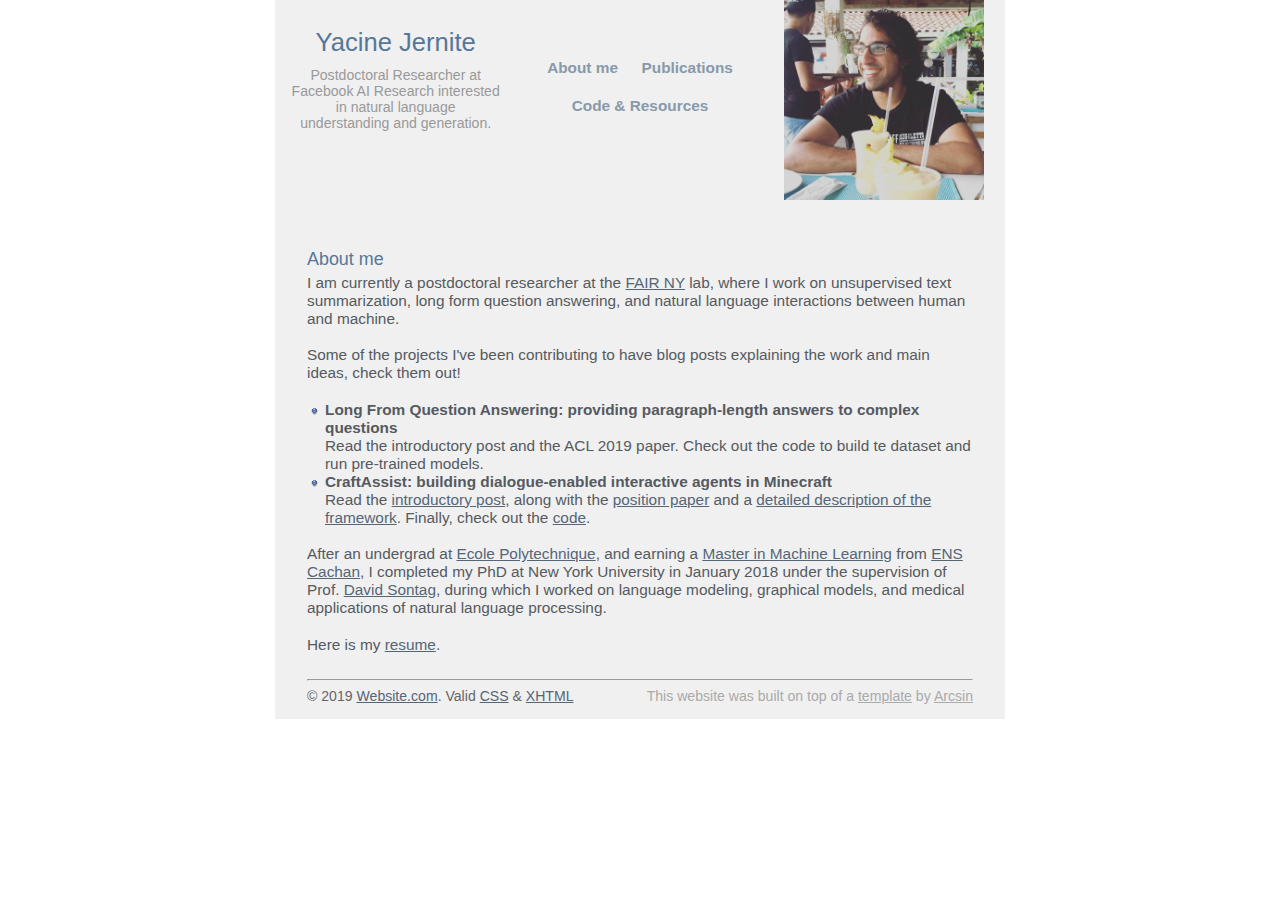
==== index.html @ c015cf66 "posts" ====
<!DOCTYPE html>
<html lang="en-US">

<head>
<link rel="stylesheet" type="text/css" href="default.css" media="screen"/>
<title>Yacine Jernite</title>
</head>
 
<body>

<div class="container">

	<div class="navigation">

		<div class="title">
			<h1>Yacine Jernite</h1>
			<h2>Postdoctoral Researcher at Facebook AI Research interested in natural language understanding and generation.</h2>
		</div>
		 
		<div class="menu">
			<a href="index.html">About me</a>
			<a href="publications.html">Publications</a> <br>
			<a href="resources.html">Code & Resources</a>
		</div>

		<div class="picture"><img src="img/profile.jpg" alt="display error" height="200"></div>

	</div>

	<div class="holder_top"></div>

	<div class="holder">

		<h1>About me</h1>

                <p>I am currently a postdoctoral researcher at the <a href="https://research.fb.com/category/facebook-ai-research/">FAIR NY</a> lab, where I work on unsupervised text summarization, long form question answering, and natural language interactions between human and machine.</p>

                <p>Some of the projects I've been contributing to have blog posts explaining the work and main ideas, check them out!</p> 
                <ul>
                <li><b>Long From Question Answering: providing paragraph-length answers to complex questions</b><br>
                <!-- Read the <a href="https://ai.facebook.com/blog/longform-qa">introductory post</a> and the <a href="https://research.fb.com/publications/eli5-long-form-question-answering">ACL 2019 paper</a>. Check out the <a href="https://github.com/facebookresearch/ELI5">code</a> to build te dataset and run pre-trained models. -->
                Read the introductory post and the ACL 2019 paper. Check out the code to build te dataset and run pre-trained models.
                </li>
                <li><b>CraftAssist: building dialogue-enabled interactive agents in Minecraft</b><br>
                Read the <a href="https://ai.facebook.com/blog/craftassist-platform-for-collaborative-minecraft-bots/">introductory post</a>, along with the <a href="https://research.fb.com/publications/why-build-an-assistant-in-minecraft/">position paper</a> and a <a href="https://research.fb.com/publications/craftassist-a-framework-for-dialogue-enabled-interactive-agents/">detailed description of the framework</a>. Finally, check out the <a href="https://github.com/facebookresearch/craftassist">code</a>.
                </li>
                </ul>

                <p>After an undergrad at <a href="http://www.polytechnique.edu/en">Ecole Polytechnique</a>, and earning a <a href="http://www.cmla.ens-cachan.fr/version-anglaise/academics/mva-master-degree-227777.kjsp?RH=ACCUEIL_GB">Master in Machine Learning</a> from <a href="http://www.ens-cachan.fr/version-anglaise/">ENS Cachan</a>, I completed my PhD at New York University in January 2018 under the supervision of Prof. <a href="https://people.csail.mit.edu/dsontag/">David Sontag</a>, during which I worked on language modeling, graphical models, and medical applications of natural language processing.</p>
	
                <p>Here is my <a href="content/YacineJerniteResume.pdf">resume</a>. </p>

	</div>

	<div class="footer">
		
		<hr>

		<div class="left">&copy; 2019 <a href="index.html">Website.com</a>. Valid <a href="http://jigsaw.w3.org/css-validator/check/referer">CSS</a> &amp; <a href="http://validator.w3.org/check?uri=referer">XHTML</a>
		</div>

		<div class="right">
			This website was built on top of a <a href="http://templates.arcsin.se/">template</a> by <a href="http://arcsin.se/">Arcsin</a>
		</div>

		<div class="clearer">&nbsp;</div>

	</div>

</div>

</body>

</html>
---- default.css ----
/*
Template name: Light
Template URI: http://templates.arcsin.se/light-website-template/
Release date: 2006-08-20
Last updated: 2009-08-06
Description: Bright and smooth.
Author: Viktor Persson
Author URI: http://arcsin.se/

This template is licensed under a Creative Commons Attribution 2.5 License:
http://templates.arcsin.se/license/
*/

/* reset */
html, body, div, span, object, iframe, h1, h2, h3, h4, h5, h6, p, blockquote, pre, a, abbr, acronym, address, code, del, dfn, em, img, q, dl, dt, dd, ol, ul, li, fieldset, form, label, legend, table, caption, tbody, tfoot, thead, tr, th, td, textarea, input, select {margin: 0; padding: 0; border: 0; font-weight: inherit; font-style: inherit; font-size: 100%; font-family: inherit; vertical-align: baseline;}
table {border-collapse: collapse; border-spacing: 0;}
caption, th, td {text-align: left; font-weight: normal;}
table, td, th {vertical-align: middle;}
blockquote:before, blockquote:after, q:before, q:after {content: "";}
blockquote, q {quotes: "" "";}
a img {border: none;}
:focus {outline: 0;}


/* standard elements */
a {
	color: #567;
}
a:hover {
	color: #28E;
}
body {
	background: #FFFFFF;
	color: #555A60;
	font: normal 80% "Lucida Sans Unicode",sans-serif;
	margin: 0;
}
div {
	background: #F0F0F0;
}
p,cite,code,ul {
	background: #F0F0F0;
	font-size: 1.2em;
	padding-bottom: 1.2em;
}
h1 {
	font-size: 1.4em;
	margin-bottom: 4px;
}
li {
	list-style: url(img/li.gif);
	margin-left: 18px;
}
code {
	background: url(img/bgcode.gif);
	border: 1px solid #F6F6F6;
	color: #666;
	display: block;
	font: normal 1.1em "Lucida Sans Unicode",serif;
	margin-bottom: 12px;
	padding: 8px 10px;
	white-space: pre;
}
cite {
	background: url(img/quote.gif) no-repeat;
	color: #456;
	display: block;
	font: normal 1.4em "Lucida Sans Unicode",serif;
	padding-left: 28px;
}
h1,h2,h3 {
	color: #579;
	padding-top: 6px;
}

/* floats */
.left,.alignleft {float: left;}
.right,.alignright {float: right;}

.clear,.clearer {clear: both;}
.clearer {
	display: block;
	font-size: 0;
	line-height: 0;	
	height: 0;
}

/* structure */
.container {
	margin: 0 auto;
	width: 730px;
}

/* title */
.title {
	float: left;
	margin-top: 22px;
	text-align: center;
	width: 30%;
}
.title h1 {
	font: normal 2em Verdana,sans-serif;
}
.title h2 {
	color: #999;
	font: normal 1.1em Verdana,sans-serif;
}

.menu {
	display: inline-block;
	margin-top: 50px;
	line-height: 300%;
	width: 40%;
	margin-left: auto;
    	margin-right: auto;
	text-align: center;
}

.picture {
	float: right;
	width: 30%;
	text-align: center;
	margin-left: auto;
    	margin-right: auto;
}


/* navigation */
.navigation {
	background: url(img/holder.jpg) no-repeat;
	height: 100px;
	padding: 0 16px;
}
.navigation a {
	/*border-left: 1px solid #DDD;*/
	/*border-right: 1px solid #DDD;*/
	color: #89A;
	/*float: right;*/
	font: bold 1.2em "Trebuchet MS",sans-serif;
	margin-top: 20px;
	padding: 18px 10px 18px;
	text-align: center;
	text-decoration: none;
}
.navigation a:hover {
	background: #F2F2F2 url(img/navhover.gif) repeat-x;
	color: #28E;
	padding: 18px 10px 18px;
}


/* holders */
.holder {
	background: url(img/bgholder.jpg) repeat-y;
	padding: 0 32px;
}
.holder_top,.footer {
	clear: both;
	background: url(img/holder.jpg) no-repeat;
	height: 40px;
}

/* footer */
.footer {
	background-position: left bottom;
	color: #666;
	font-size: 1.1em;
	text-align: center;
	padding: 0 32px;
}
.footer .right, .footer .right a {color: #AAA;}
.footer .right a:hover {color: #666;}
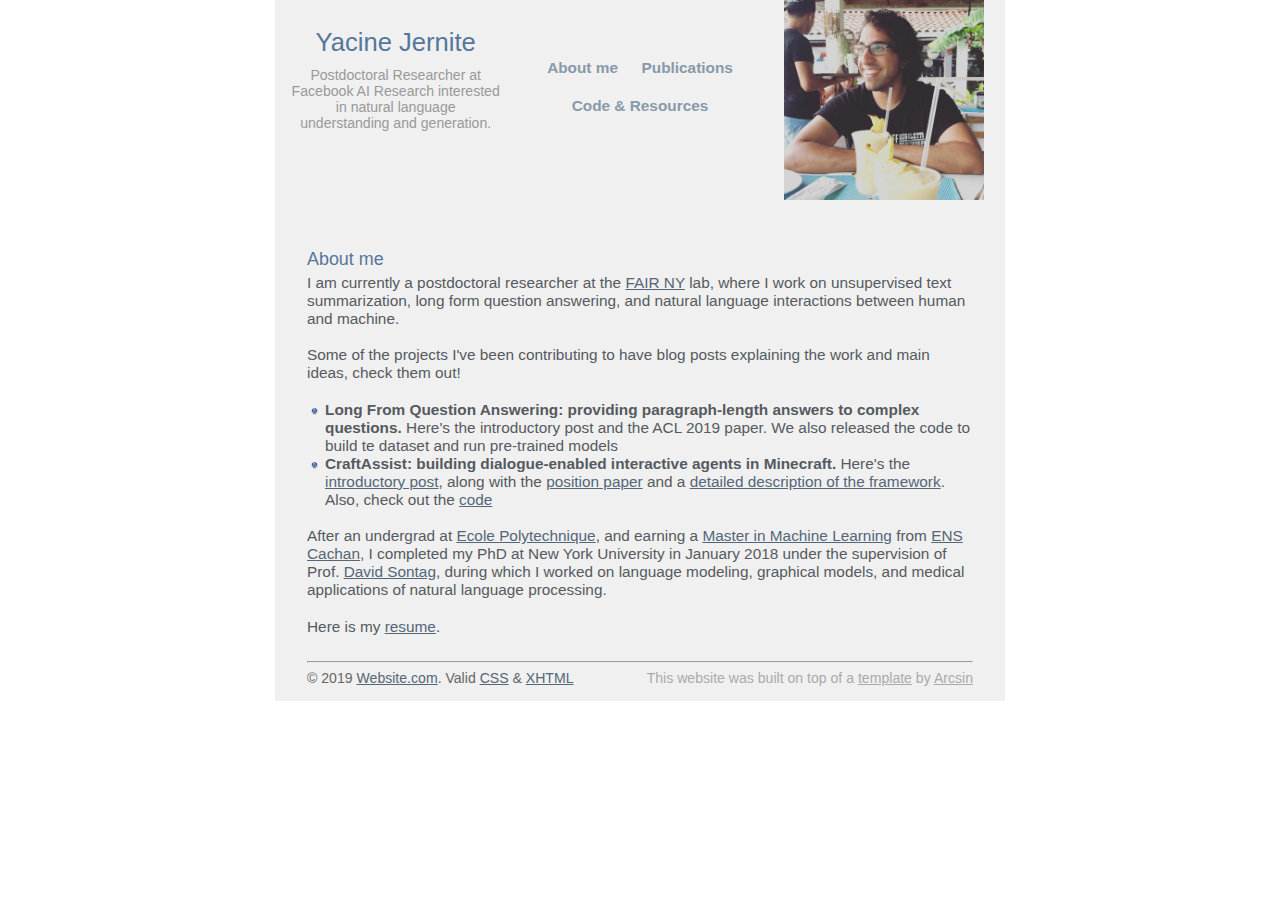
==== commit 19c43e77: "lst" ====
--- a/index.html
+++ b/index.html
@@ -37,12 +37,12 @@
 
                 <p>Some of the projects I've been contributing to have blog posts explaining the work and main ideas, check them out!</p> 
                 <ul>
-                <li><b>Long From Question Answering: providing paragraph-length answers to complex questions</b><br>
+                <li><b>Long From Question Answering: providing paragraph-length answers to complex questions.</b>
                 <!-- Read the <a href="https://ai.facebook.com/blog/longform-qa">introductory post</a> and the <a href="https://research.fb.com/publications/eli5-long-form-question-answering">ACL 2019 paper</a>. Check out the <a href="https://github.com/facebookresearch/ELI5">code</a> to build te dataset and run pre-trained models. -->
-                Read the introductory post and the ACL 2019 paper. Check out the code to build te dataset and run pre-trained models.
+                Here's the introductory post and the ACL 2019 paper. We also released the code to build te dataset and run pre-trained models <br>
                 </li>
-                <li><b>CraftAssist: building dialogue-enabled interactive agents in Minecraft</b><br>
-                Read the <a href="https://ai.facebook.com/blog/craftassist-platform-for-collaborative-minecraft-bots/">introductory post</a>, along with the <a href="https://research.fb.com/publications/why-build-an-assistant-in-minecraft/">position paper</a> and a <a href="https://research.fb.com/publications/craftassist-a-framework-for-dialogue-enabled-interactive-agents/">detailed description of the framework</a>. Finally, check out the <a href="https://github.com/facebookresearch/craftassist">code</a>.
+                <li><b>CraftAssist: building dialogue-enabled interactive agents in Minecraft.</b>
+                Here's the <a href="https://ai.facebook.com/blog/craftassist-platform-for-collaborative-minecraft-bots/">introductory post</a>, along with the <a href="https://research.fb.com/publications/why-build-an-assistant-in-minecraft/">position paper</a> and a <a href="https://research.fb.com/publications/craftassist-a-framework-for-dialogue-enabled-interactive-agents/">detailed description of the framework</a>. Also, check out the <a href="https://github.com/facebookresearch/craftassist">code</a> <br>
                 </li>
                 </ul>
 
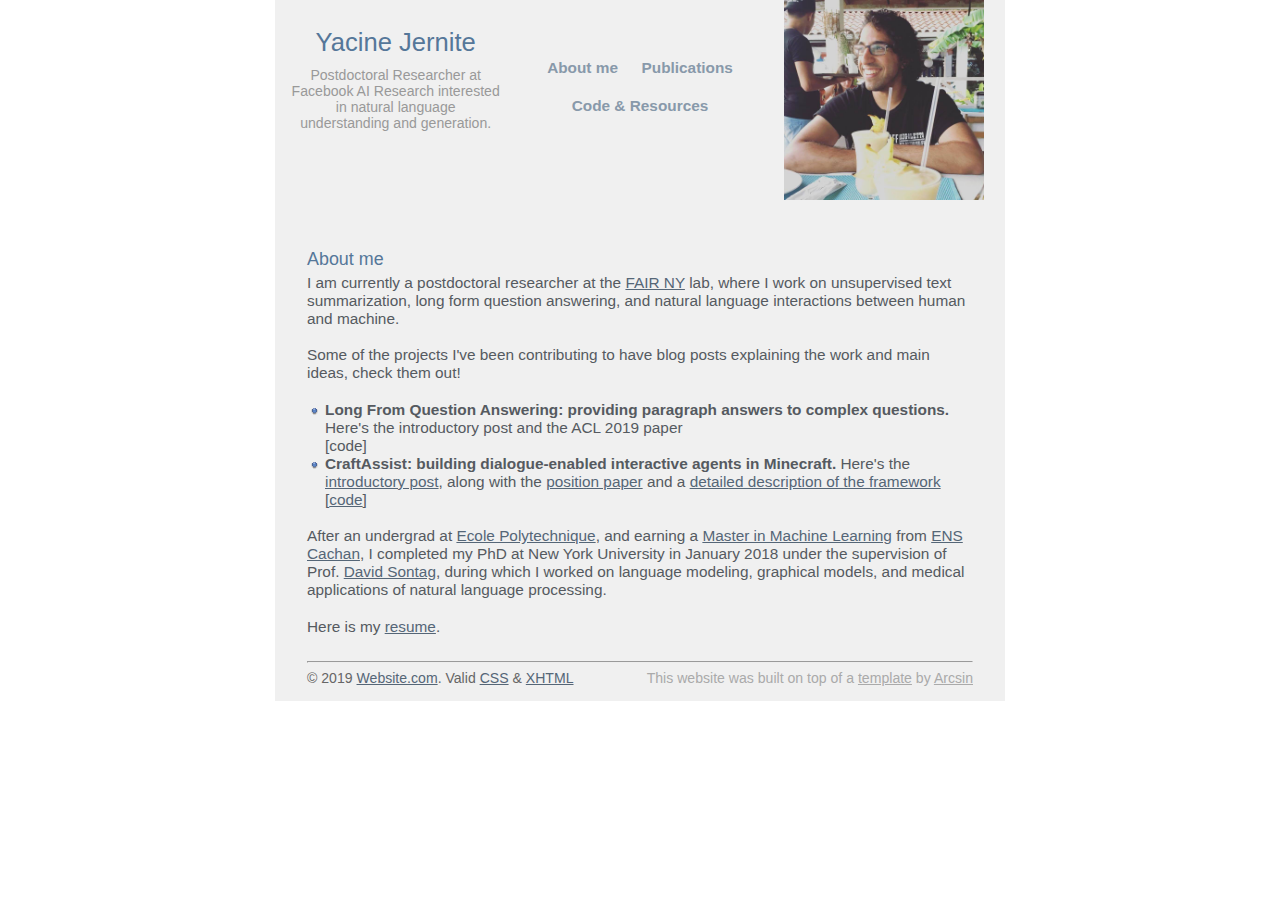
==== commit 8efedee6: "lst" ====
--- a/index.html
+++ b/index.html
@@ -37,12 +37,14 @@
 
                 <p>Some of the projects I've been contributing to have blog posts explaining the work and main ideas, check them out!</p> 
                 <ul>
-                <li><b>Long From Question Answering: providing paragraph-length answers to complex questions.</b>
+                <li><b>Long From Question Answering: providing paragraph answers to complex questions.</b>
                 <!-- Read the <a href="https://ai.facebook.com/blog/longform-qa">introductory post</a> and the <a href="https://research.fb.com/publications/eli5-long-form-question-answering">ACL 2019 paper</a>. Check out the <a href="https://github.com/facebookresearch/ELI5">code</a> to build te dataset and run pre-trained models. -->
-                Here's the introductory post and the ACL 2019 paper. We also released the code to build te dataset and run pre-trained models <br>
+                Here's the introductory post and the ACL 2019 paper<br>
+                [code]
                 </li>
                 <li><b>CraftAssist: building dialogue-enabled interactive agents in Minecraft.</b>
-                Here's the <a href="https://ai.facebook.com/blog/craftassist-platform-for-collaborative-minecraft-bots/">introductory post</a>, along with the <a href="https://research.fb.com/publications/why-build-an-assistant-in-minecraft/">position paper</a> and a <a href="https://research.fb.com/publications/craftassist-a-framework-for-dialogue-enabled-interactive-agents/">detailed description of the framework</a>. Also, check out the <a href="https://github.com/facebookresearch/craftassist">code</a> <br>
+                Here's the <a href="https://ai.facebook.com/blog/craftassist-platform-for-collaborative-minecraft-bots/">introductory post</a>, along with the <a href="https://research.fb.com/publications/why-build-an-assistant-in-minecraft/">position paper</a> and a <a href="https://research.fb.com/publications/craftassist-a-framework-for-dialogue-enabled-interactive-agents/">detailed description of the framework</a> <br>
+                [<a href="https://github.com/facebookresearch/craftassist">code</a>]
                 </li>
                 </ul>
 
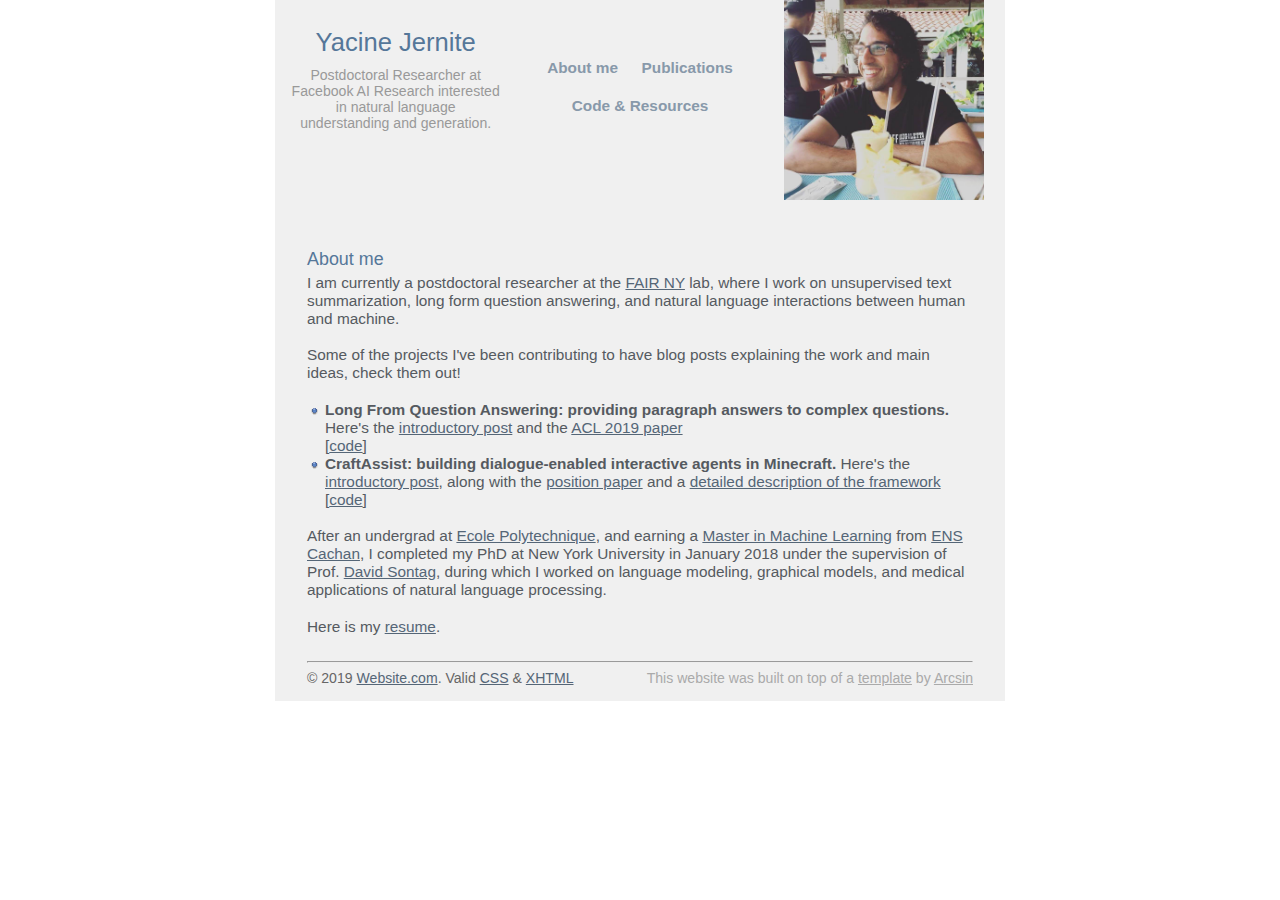
==== commit 5e214c4d: "Update index.html" ====
--- a/index.html
+++ b/index.html
@@ -38,12 +38,11 @@
                 <p>Some of the projects I've been contributing to have blog posts explaining the work and main ideas, check them out!</p> 
                 <ul>
                 <li><b>Long From Question Answering: providing paragraph answers to complex questions.</b>
-                <!-- Read the <a href="https://ai.facebook.com/blog/longform-qa">introductory post</a> and the <a href="https://research.fb.com/publications/eli5-long-form-question-answering">ACL 2019 paper</a>. Check out the <a href="https://github.com/facebookresearch/ELI5">code</a> to build te dataset and run pre-trained models. -->
-                Here's the introductory post and the ACL 2019 paper<br>
-                [code]
+                Here's the <a href="https://ai.facebook.com/blog/longform-qa">introductory post</a> and the <a href="https://arxiv.org/abs/1907.09190">ACL 2019 paper</a><br>
+                [<a href="https://github.com/facebookresearch/ELI5">code</a>]
                 </li>
                 <li><b>CraftAssist: building dialogue-enabled interactive agents in Minecraft.</b>
-                Here's the <a href="https://ai.facebook.com/blog/craftassist-platform-for-collaborative-minecraft-bots/">introductory post</a>, along with the <a href="https://research.fb.com/publications/why-build-an-assistant-in-minecraft/">position paper</a> and a <a href="https://research.fb.com/publications/craftassist-a-framework-for-dialogue-enabled-interactive-agents/">detailed description of the framework</a> <br>
+                Here's the <a href="https://ai.facebook.com/blog/craftassist-platform-for-collaborative-minecraft-bots/">introductory post</a>, along with the <a href="https://arxiv.org/abs/1907.09273">position paper</a> and a <a href="https://arxiv.org/abs/1907.08584">detailed description of the framework</a> <br>
                 [<a href="https://github.com/facebookresearch/craftassist">code</a>]
                 </li>
                 </ul>
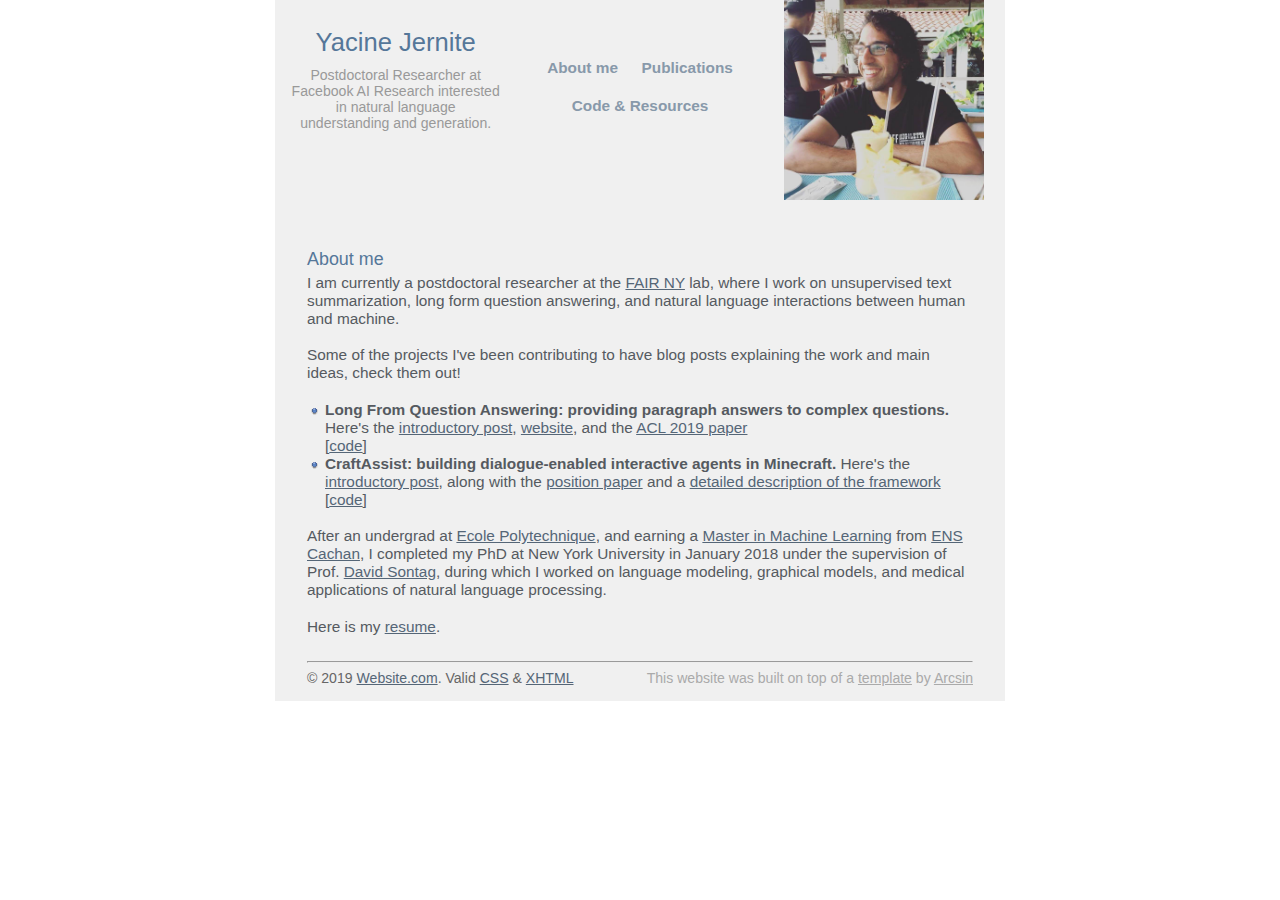
==== commit 76f1dc21: "Update index.html" ====
--- a/index.html
+++ b/index.html
@@ -38,7 +38,7 @@
                 <p>Some of the projects I've been contributing to have blog posts explaining the work and main ideas, check them out!</p> 
                 <ul>
                 <li><b>Long From Question Answering: providing paragraph answers to complex questions.</b>
-                Here's the <a href="https://ai.facebook.com/blog/longform-qa">introductory post</a> and the <a href="https://arxiv.org/abs/1907.09190">ACL 2019 paper</a><br>
+                Here's the <a href="https://ai.facebook.com/blog/longform-qa">introductory post</a>, <a href="https://facebookresearch.github.io/ELI5/">website</a>, and the <a href="https://arxiv.org/abs/1907.09190">ACL 2019 paper</a><br>
                 [<a href="https://github.com/facebookresearch/ELI5">code</a>]
                 </li>
                 <li><b>CraftAssist: building dialogue-enabled interactive agents in Minecraft.</b>
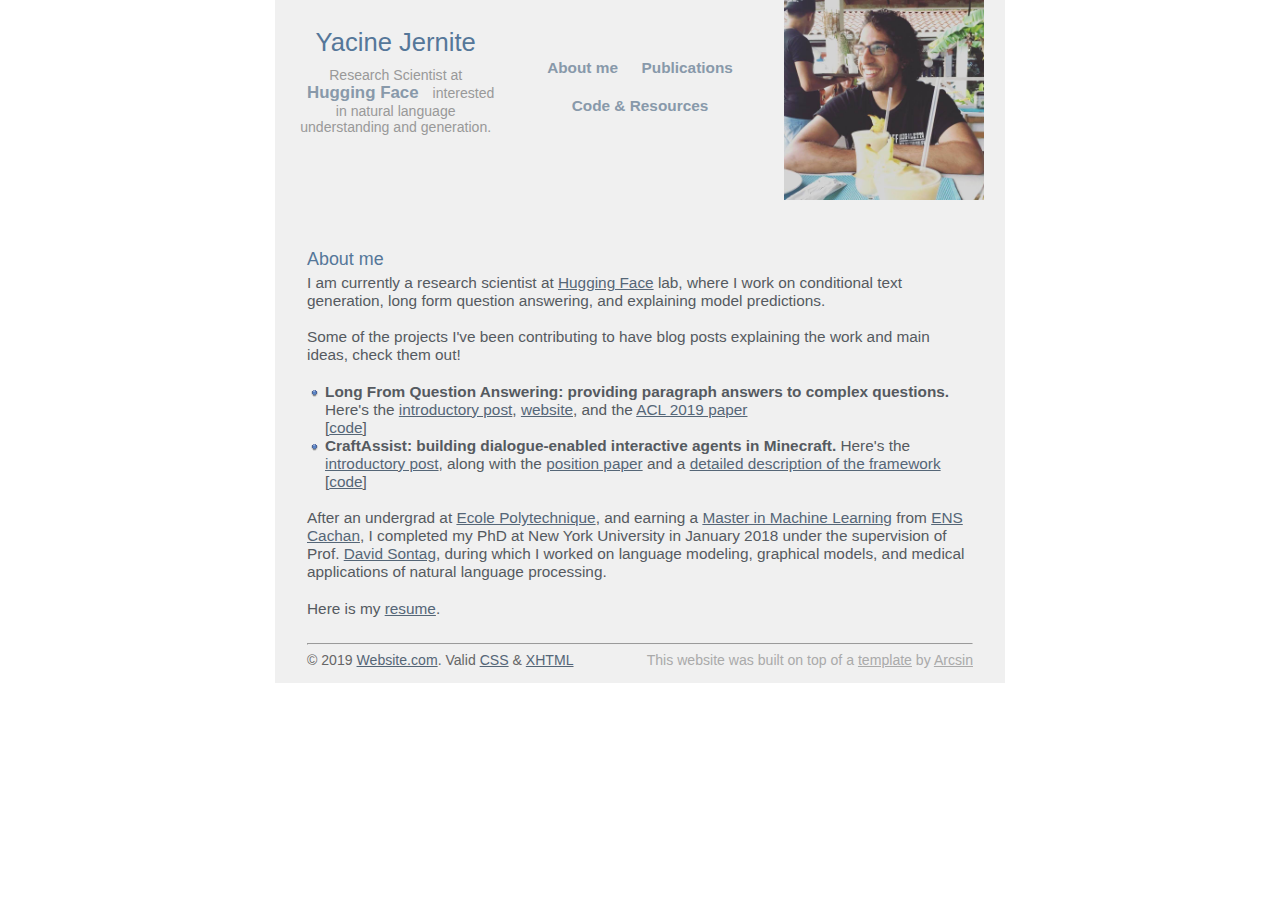
==== commit 292e9cd1: "Update index.html" ====
--- a/index.html
+++ b/index.html
@@ -14,7 +14,7 @@
 
 		<div class="title">
 			<h1>Yacine Jernite</h1>
-			<h2>Postdoctoral Researcher at Facebook AI Research interested in natural language understanding and generation.</h2>
+			<h2>Research Scientist at <a href="https://huggingface.co/">Hugging Face</a> interested in natural language understanding and generation.</h2>
 		</div>
 		 
 		<div class="menu">
@@ -33,7 +33,7 @@
 
 		<h1>About me</h1>
 
-                <p>I am currently a postdoctoral researcher at the <a href="https://research.fb.com/category/facebook-ai-research/">FAIR NY</a> lab, where I work on unsupervised text summarization, long form question answering, and natural language interactions between human and machine.</p>
+                <p>I am currently a research scientist at <a href="https://huggingface.co/">Hugging Face</a> lab, where I work on conditional text generation, long form question answering, and explaining model predictions.</p>
 
                 <p>Some of the projects I've been contributing to have blog posts explaining the work and main ideas, check them out!</p> 
                 <ul>
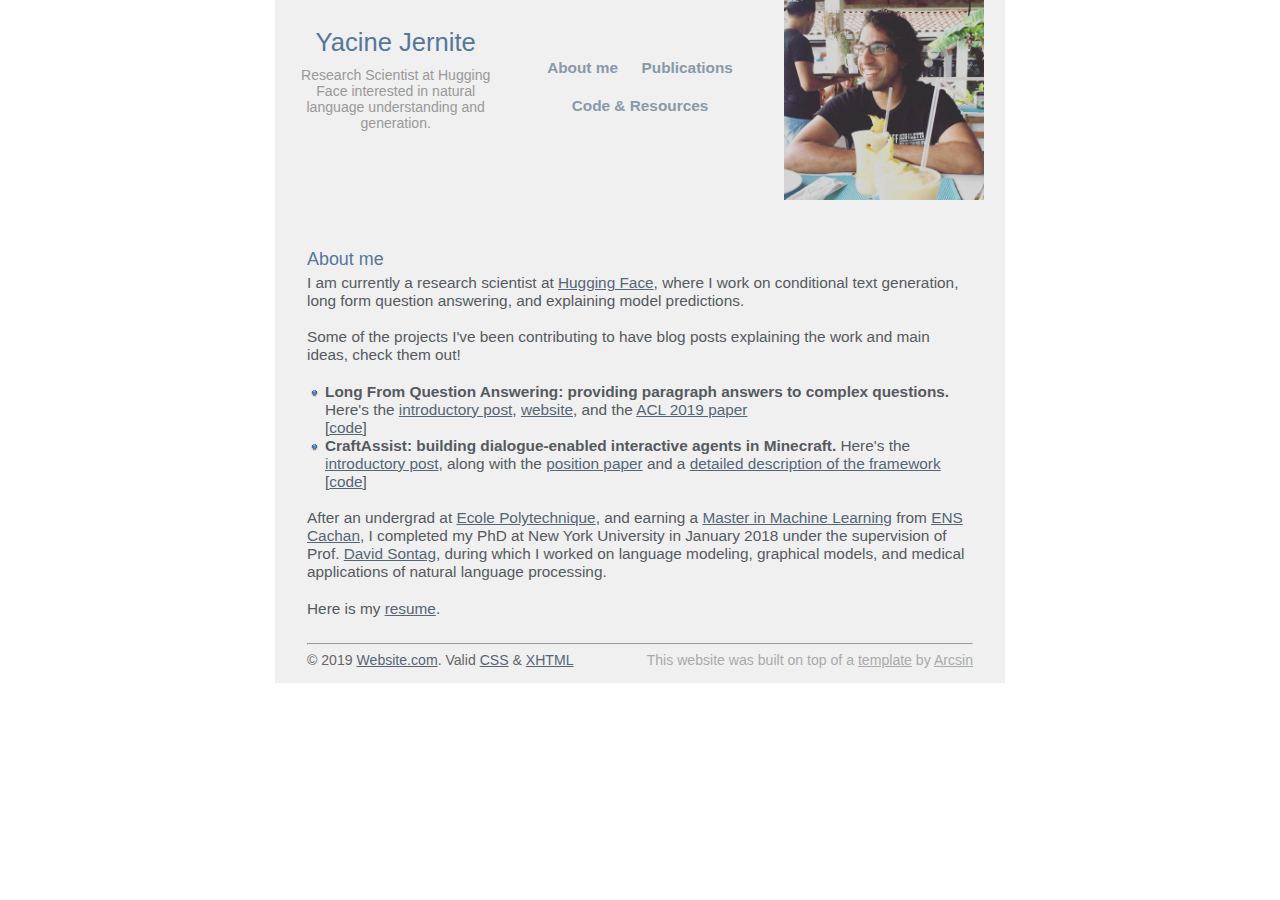
==== commit 63ddb808: "Update index.html" ====
--- a/index.html
+++ b/index.html
@@ -14,7 +14,7 @@
 
 		<div class="title">
 			<h1>Yacine Jernite</h1>
-			<h2>Research Scientist at <a href="https://huggingface.co/">Hugging Face</a> interested in natural language understanding and generation.</h2>
+			<h2>Research Scientist at Hugging Face interested in natural language understanding and generation.</h2>
 		</div>
 		 
 		<div class="menu">
@@ -33,7 +33,7 @@
 
 		<h1>About me</h1>
 
-                <p>I am currently a research scientist at <a href="https://huggingface.co/">Hugging Face</a> lab, where I work on conditional text generation, long form question answering, and explaining model predictions.</p>
+                <p>I am currently a research scientist at <a href="https://huggingface.co/">Hugging Face</a>, where I work on conditional text generation, long form question answering, and explaining model predictions.</p>
 
                 <p>Some of the projects I've been contributing to have blog posts explaining the work and main ideas, check them out!</p> 
                 <ul>
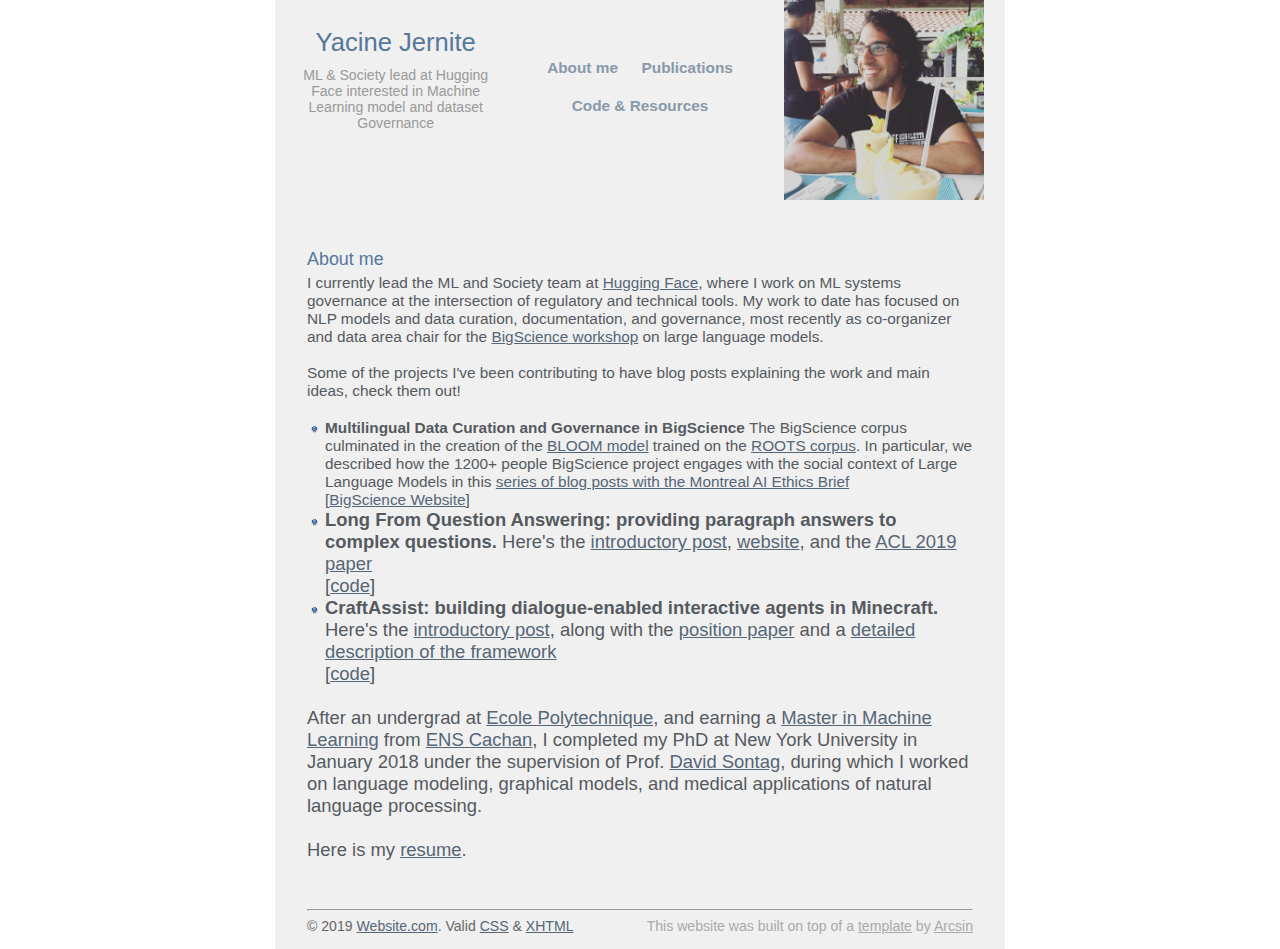
==== commit 116f6827: "Update index.html" ====
--- a/index.html
+++ b/index.html
@@ -14,7 +14,7 @@
 
 		<div class="title">
 			<h1>Yacine Jernite</h1>
-			<h2>Research Scientist at Hugging Face interested in natural language understanding and generation.</h2>
+			<h2>ML & Society lead at Hugging Face interested in Machine Learning model and dataset Governance</h2>
 		</div>
 		 
 		<div class="menu">
@@ -33,10 +33,15 @@
 
 		<h1>About me</h1>
 
-                <p>I am currently a research scientist at <a href="https://huggingface.co/">Hugging Face</a>, where I work on conditional text generation, long form question answering, and explaining model predictions.</p>
+                <p>I currently lead the ML and Society team at <a href="https://huggingface.co/">Hugging Face</a>, where I work on ML systems governance at the intersection of regulatory and technical tools. My work to date has focused on NLP models and data curation, documentation, and governance, most recently as co-organizer and data area chair for the <a href="https://bigscience.huggingface.co/">BigScience workshop</a> on large language models.</p>
 
                 <p>Some of the projects I've been contributing to have blog posts explaining the work and main ideas, check them out!</p> 
                 <ul>
+                <li><b>Multilingual Data Curation and Governance in BigScience</b>
+                The BigScience corpus culminated in the creation of the <a href="https://arxiv.org/abs/2211.05100">BLOOM model</a> trained on the <a href="https://openreview.net/forum?id=UoEw6KigkUn">ROOTS corpus</a>. In particular, we described how the 1200+ people BigScience project engages with the social context of Large Language Models in this <a href="https://montrealethics.ai/category/columns/social-context-in-llm-research/">series of blog posts with the Montreal AI Ethics Brief</a><br>
+                [<a href="https://bigscience.huggingface.co/">BigScience Website</a>]
+                </li>
+		<ul>
                 <li><b>Long From Question Answering: providing paragraph answers to complex questions.</b>
                 Here's the <a href="https://ai.facebook.com/blog/longform-qa">introductory post</a>, <a href="https://facebookresearch.github.io/ELI5/">website</a>, and the <a href="https://arxiv.org/abs/1907.09190">ACL 2019 paper</a><br>
                 [<a href="https://github.com/facebookresearch/ELI5">code</a>]
